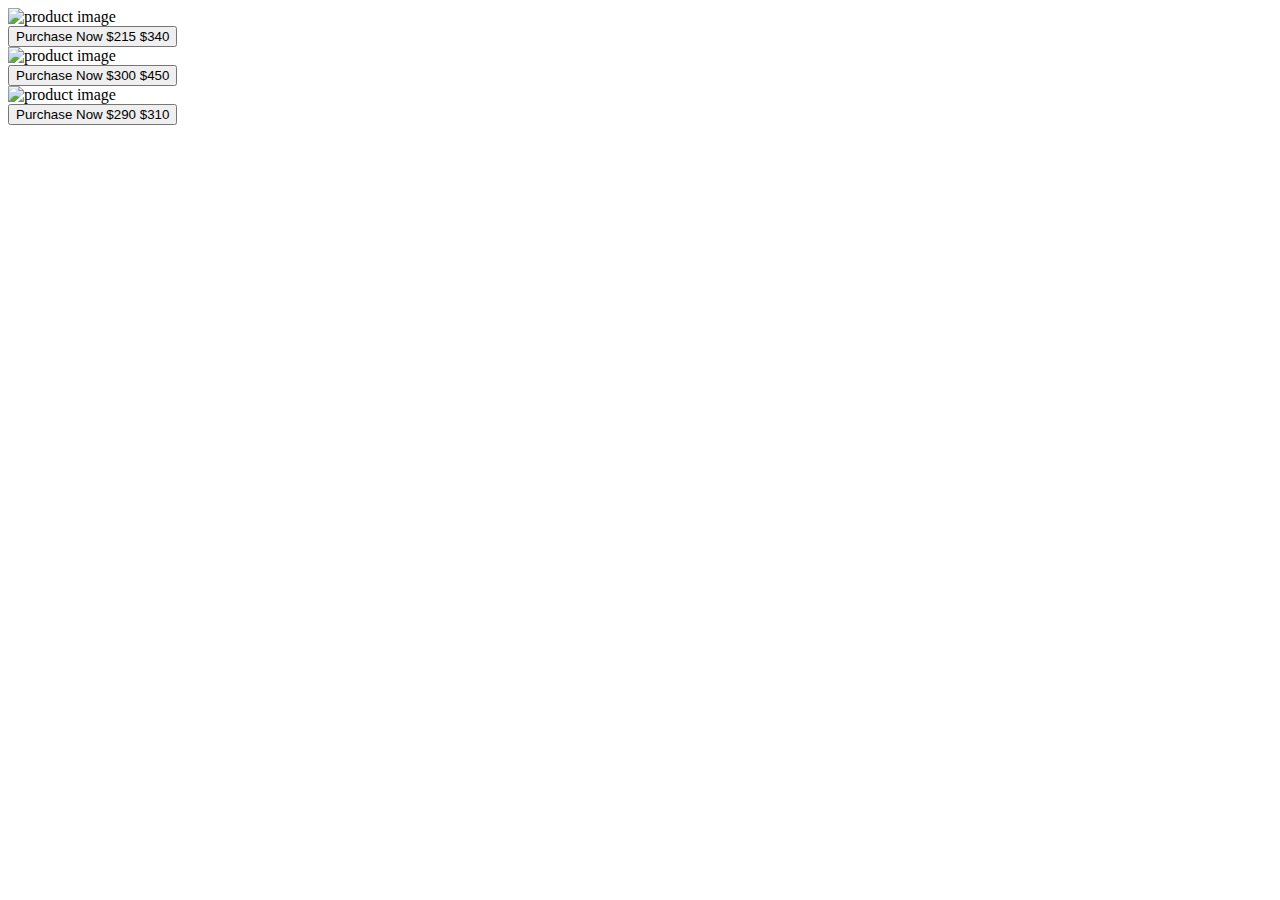
==== Product Purchase/index.html @ 745699a6 "completed simple Calculator" ====
<!DOCTYPE html>
<html lang="en">
<head>
    <meta charset="UTF-8">
    <meta name="viewport" content="width=device-width, initial-scale=1.0">
    <link rel="stylesheet" href="style.css">
    <link rel="preconnect" href="https://fonts.googleapis.com">
<link rel="preconnect" href="https://fonts.gstatic.com" crossorigin>
<link href="https://fonts.googleapis.com/css2?family=Happy+Monkey&family=Orbitron:wght@800&family=Roboto:ital,wght@0,300;0,400;0,500;0,700;1,500&display=swap" rel="stylesheet">
    <title>Document</title>
</head>
<body>
    <div class="first-product">
        <img src="" alt="product image" class="the-image">
    </div>
    <button >Purchase Now $215 $340</button>
    <div class="second-product">
        <img src="" alt="product image">
    </div>
    <button>Purchase Now $300 $450</button>
    <div class="third-product">
        <img src="" alt="product image">
    </div>
    <button>Purchase Now $290 $310</button>
        <script src="index.js"></script>
</body>
</html>
---- Product Purchase/style.css ----
*{
    box-sizing: border-box;
}
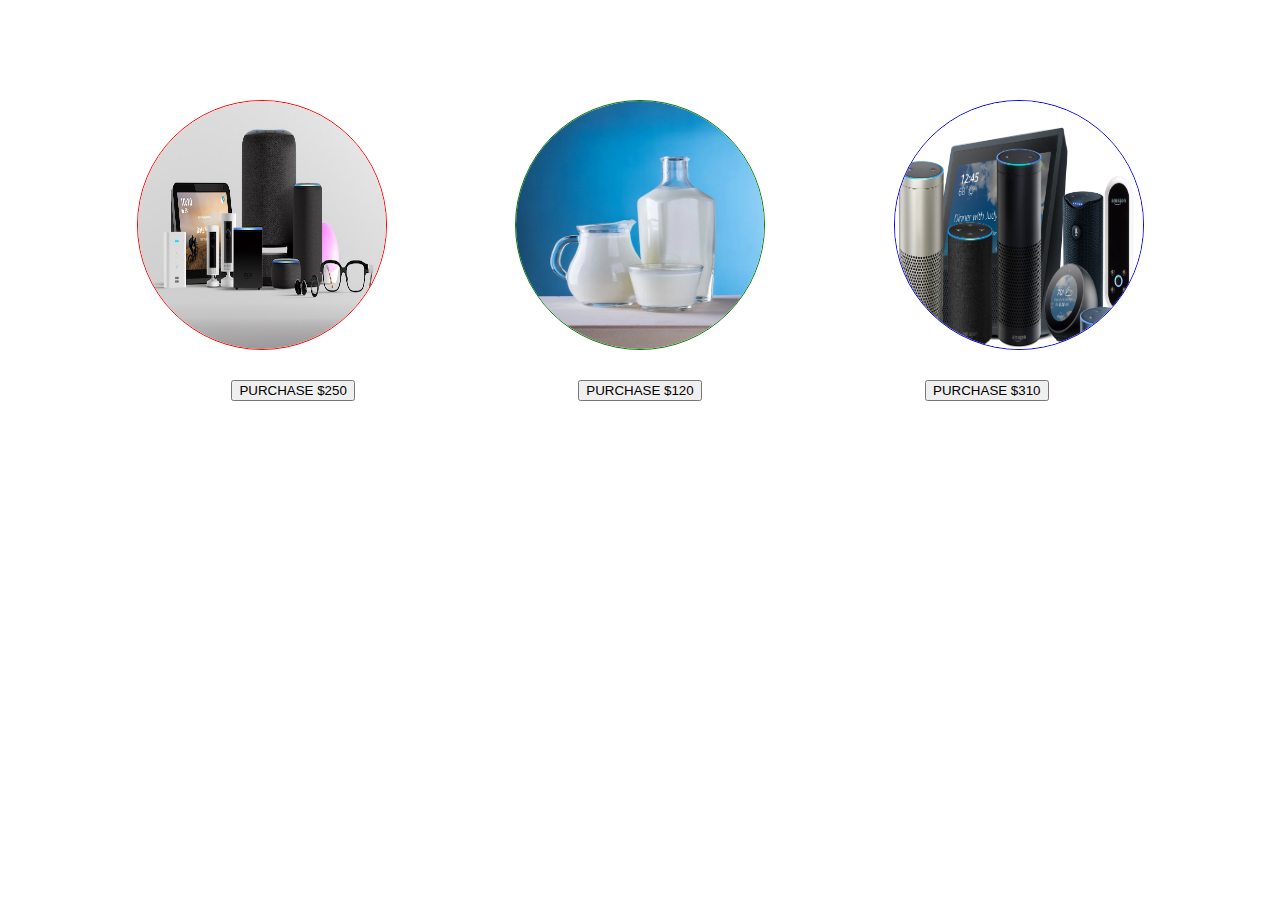
==== commit 2fb7e668: "project done" ====
--- a/Product Purchase/index.html
+++ b/Product Purchase/index.html
@@ -10,18 +10,16 @@
     <title>Document</title>
 </head>
 <body>
-    <div class="first-product">
-        <img src="" alt="product image" class="the-image">
+    <div class="products">
+        <img src="images/pngone.jpg" alt="product image" class="first-image">
+        <img src="images/newome.webp" alt="product image" class="second-image">
+        <img src="images/producttwo.jpg" alt="product image" class="third-image">
     </div>
-    <button >Purchase Now $215 $340</button>
-    <div class="second-product">
-        <img src="" alt="product image">
+    <div class="btn">
+        <button>PURCHASE $250</button>
+        <button>PURCHASE $120</button>
+        <button>PURCHASE $310</button>
     </div>
-    <button>Purchase Now $300 $450</button>
-    <div class="third-product">
-        <img src="" alt="product image">
-    </div>
-    <button>Purchase Now $290 $310</button>
         <script src="index.js"></script>
 </body>
 </html>--- a/Product Purchase/style.css
+++ b/Product Purchase/style.css
@@ -1,3 +1,31 @@
 *{
     box-sizing: border-box;
 }
+.products{
+    display: flex;
+    justify-content: space-evenly;
+    margin-top: 100px;
+}
+.first-image{
+    width: 250px;
+    height: 250px;
+    border-radius: 100%;
+    border: 1px solid red;
+}
+.second-image{
+    height: 250px;
+    width: 250px;
+    border-radius: 100%;
+    border: 1px solid green;
+}
+.third-image{
+    height: 250px;
+    width: 250px;
+    border-radius: 100%;
+    border: 1px solid blue;
+}
+.btn{
+    display: flex;
+    justify-content: space-evenly;
+    margin-top: 30px;;
+}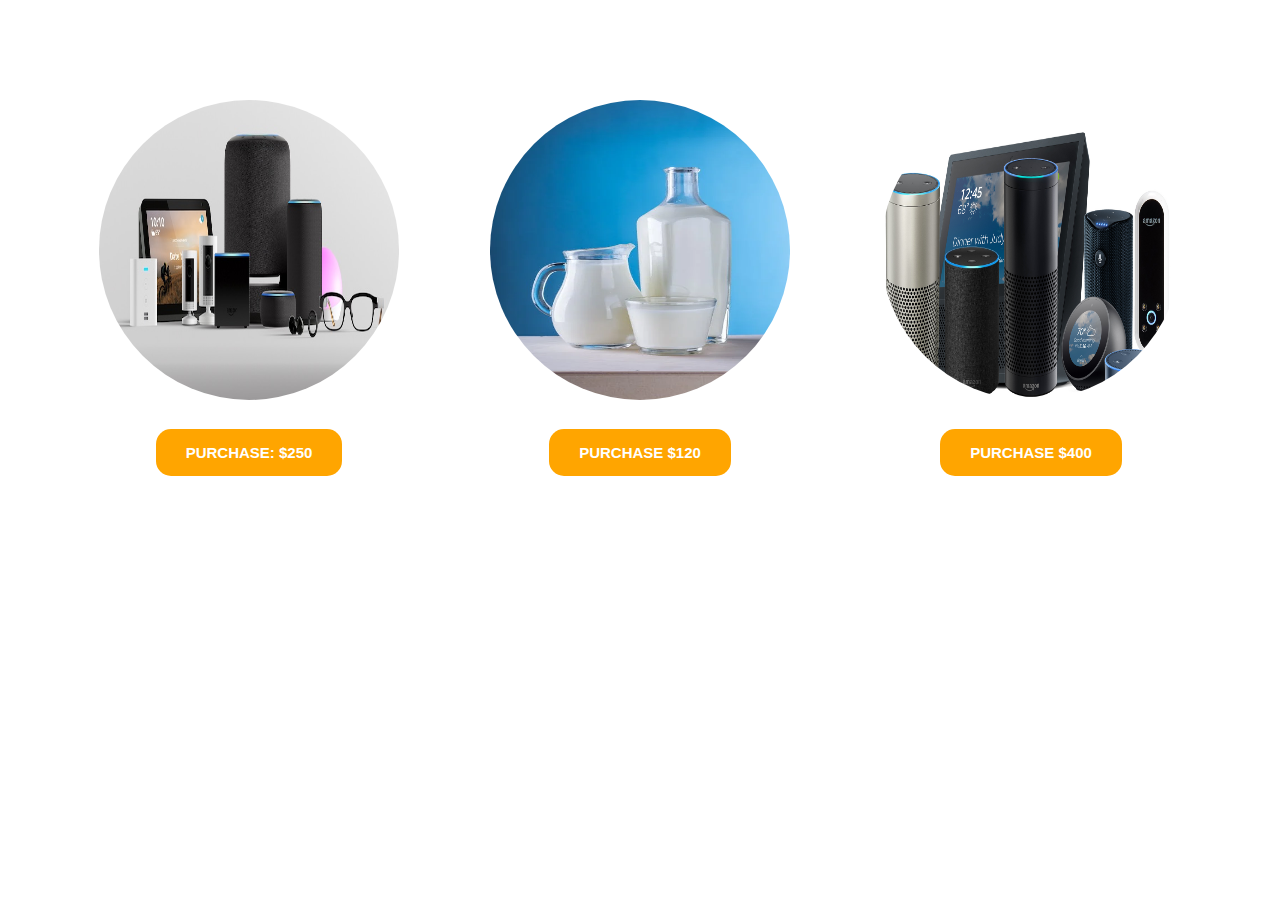
==== commit 838951fd: "js updated" ====
--- a/Product Purchase/index.html
+++ b/Product Purchase/index.html
@@ -11,14 +11,26 @@
 </head>
 <body>
     <div class="products">
-        <img src="images/pngone.jpg" alt="product image" class="first-image">
-        <img src="images/newome.webp" alt="product image" class="second-image">
-        <img src="images/producttwo.jpg" alt="product image" class="third-image">
-    </div>
-    <div class="btn">
-        <button>PURCHASE $250</button>
-        <button>PURCHASE $120</button>
-        <button>PURCHASE $310</button>
+        <div class="first-container">
+            <img src="images/pngone.jpg" alt="product image" class="first-image" class="product-btn" >
+            <div>
+                <button id="btn" class="btn-one">PURCHASE:           $250</button>
+                <p id="text" class="texts-one"></p>
+            </div>
+        </div>
+        <div class="second-container">
+            <img src="images/newome.webp" alt="milk image" class="image-two">
+            <div>
+                <button id="second-btn" class="button-two">PURCHASE $120</button>
+                <p id="btntwo"></p>
+            </div>
+        </div>
+        <div class="third-container">
+            <img src="images/producttwo.jpg" alt="" class="img-three">
+            <div>
+                <button id="last-btn" class="btn-third">PURCHASE $400</button>
+            </div>
+        </div>
     </div>
         <script src="index.js"></script>
 </body>
--- a/Product Purchase/style.css
+++ b/Product Purchase/style.css
@@ -7,25 +7,65 @@
     margin-top: 100px;
 }
 .first-image{
-    width: 250px;
-    height: 250px;
     border-radius: 100%;
-    border: 1px solid red;
+    width: 300px;
+    height: 300px;
 }
-.second-image{
-    height: 250px;
-    width: 250px;
+.first-container{
+    text-align: center;
+}
+.btn-one{
+    margin-top: 25px;
+    padding: 15px 30px;
+    border: none;
+    border-radius: 15px;
+    cursor: pointer;
+    background: orange;
+    color: white;
+    font-weight: bold;
+    font-size: 15px;
+}
+.image-two{
+    width: 300px;
+    height: 300px;
     border-radius: 100%;
-    border: 1px solid green;
 }
-.third-image{
-    height: 250px;
-    width: 250px;
+.second-container{
+    text-align: center;
+}
+.button-two{
+    margin-top: 25px;
+    padding: 15px 30px;
+    border: none;
+    border-radius: 15px;
+    cursor: pointer;
+    background: orange;
+    color: white;
+    font-weight: bold;
+    font-size: 15px;
+}
+.img-three{
+    width: 300px;
+    height: 300px;
     border-radius: 100%;
-    border: 1px solid blue;
 }
-.btn{
-    display: flex;
-    justify-content: space-evenly;
-    margin-top: 30px;;
+.third-container{
+    text-align: center;
+}
+.btn-third{
+    margin-top: 25px;
+    padding: 15px 30px;
+    border: none;
+    border-radius: 15px;
+    cursor: pointer;
+    background: orange;
+    color: white;
+    font-weight: bold;
+    font-size: 15px;
+}
+.texts-one{
+    color: red;
+    font-weight: bold;
+    font-family: 'sans-serif';
+    font-size: 25px;
 }